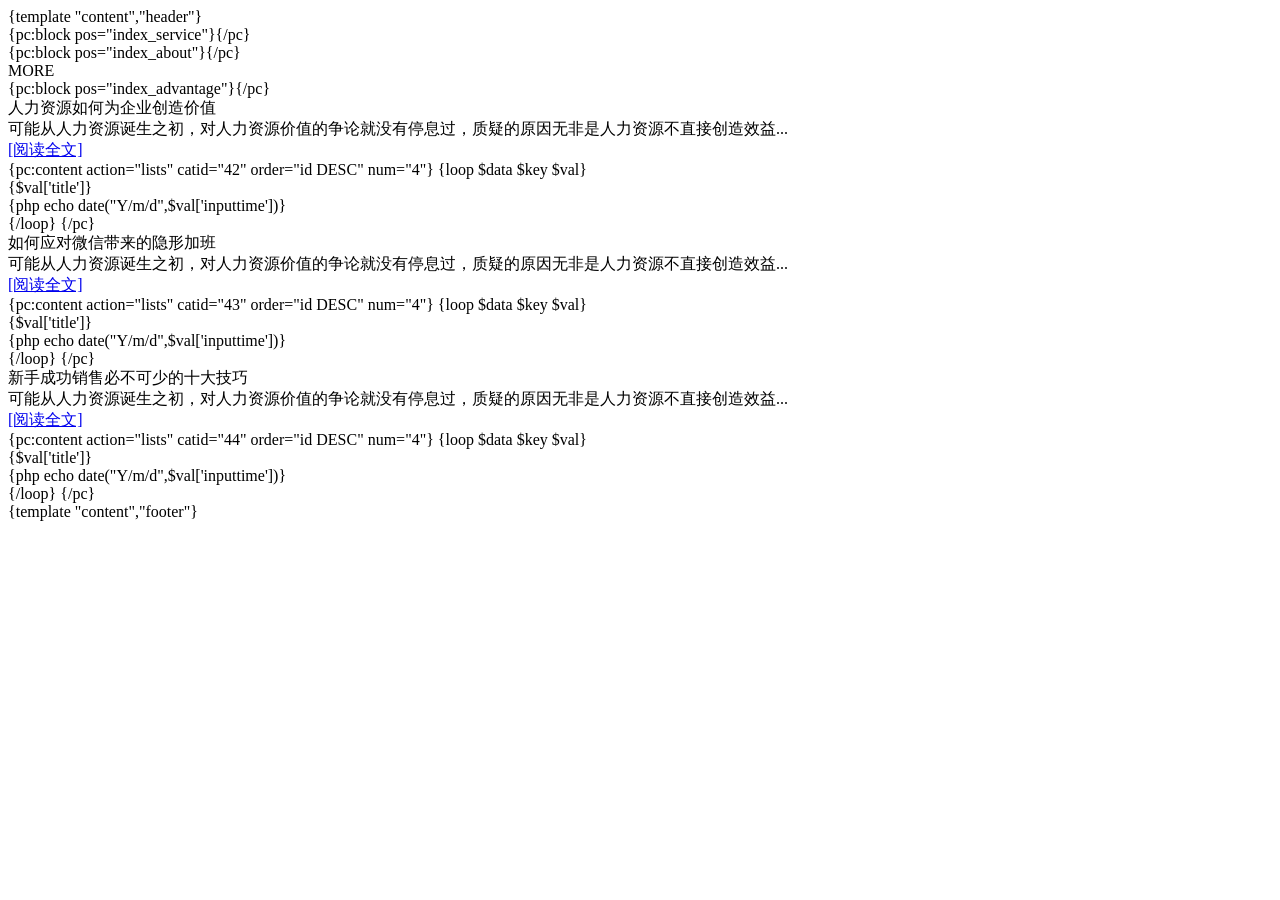
==== phpcms/templates/zms/content/index.html @ dada44fe "模板对接初版" ====
{template "content","header"}
<!DOCTYPE html>
<html lang="en">
  <!-- <script src="{JS_PATH}zms/jquery2.js"></script> -->
  <script src="{JS_PATH}zms/swiper.min.js"></script>
  <link rel="stylesheet" href="{CSS_PATH}zms/index.css" />
  <link rel="stylesheet" href="{CSS_PATH}zms/swiper.min.css" />
  <link rel="stylesheet" href="{CSS_PATH}zms/animate.min.css" />
  <script src="{JS_PATH}zms/wow.js"></script>
  <body>
    <div id="header"></div>
    <div id="swiper">
      <div class="swiper-container">
        <div class="swiper-wrapper">
          <div class="swiper-slide">
            <img src="{IMG_PATH}zms/indexswiper/swiperimg1.png" alt="" srcset="" />
          </div>
          <div class="swiper-slide">
            <img src="{IMG_PATH}zms/indexswiper/swiperimg2.png" alt="" srcset="" />
          </div>
        </div>
        <div class="swiper-pagination"></div>
      </div>
    </div>
    <div id="project">
      <div class="title wow fadeInUp" data-wow-delay="0.2s">
        <img src="{IMG_PATH}zms/pic_xiangmu.png" alt="" />
      </div>
      <div class="box wow fadeInLeft" data-wow-delay="0.3s">
        <!-- 服务项目 -->
        {pc:block pos="index_service"}{/pc}
      </div>
    </div>
    <div id="about">
      <div class="title wow fadeInUp">
        <img src="{IMG_PATH}zms/pic_guanyu.png" alt="" />
      </div>
      <div class="box wow fadeInRight">
        <!-- 关于沃德 -->
        {pc:block pos="index_about"}{/pc}
        
      </div>
      <div class="more">MORE</div>
    </div>

    <div id="advantages">
      <div class="title wow fadeInLeft">
        <img src="{IMG_PATH}zms/pic_youshi.png" alt="" />
      </div>
      <div class="box">
        <!-- 沃德优势 -->
        {pc:block pos="index_advantage"}{/pc}
      </div>
    </div>

    <div id="liucheng">
      <div class="title wow fadeInRight">
        <img src="{IMG_PATH}zms/pic_liucheng.png" alt="" />
      </div>
      <div class="box wow fadeInUp" data-wow-delay="0.2s">
        <img src="{IMG_PATH}zms/pic_liuchengtu.png" alt="" />
      </div>
    </div>

    <div id="news">
      <div class="title wow fadeInLeft">
        <img src="{IMG_PATH}zms/pic_xinwen.png" alt="" />
      </div>
      <div class="box">
        <div class="item wow fadeInLeft">
          <img src="{IMG_PATH}zms/pic_shebao.png" alt="" />
          <div class="item-title">人力资源如何为企业创造价值</div>
          <div class="item-content">
            可能从人力资源诞生之初，对人力资源价值的争论就没有停息过，质疑的原因无非是人力资源不直接创造效益...
          </div>
          <a class="href" href="/">[阅读全文]</a>
          <div class="item-list">
            <!-- 社保知识 -->
            {pc:content action="lists" catid="42" order="id DESC" num="4"}
              {loop $data $key $val}
              <div class="li">
                <div class="icon">
                  <img src="{IMG_PATH}zms/icon_sanjiao.png" alt="" />
                </div>
                <div class="name">{$val['title']}</div>
                <div class="time">{php echo date("Y/m/d",$val['inputtime'])}</div>
              </div>
              {/loop}
            {/pc}

            
            
          </div>
        </div>
        <div class="item wow fadeInUp">
          <img src="{IMG_PATH}zms/pic_caishui.png" alt="" />
          <div class="item-title">如何应对微信带来的隐形加班</div>
          <div class="item-content">
            可能从人力资源诞生之初，对人力资源价值的争论就没有停息过，质疑的原因无非是人力资源不直接创造效益...
          </div>
          <a class="href" href="/">[阅读全文]</a>
          <div class="item-list">
            <!-- 财税知识 -->
            {pc:content action="lists" catid="43" order="id DESC" num="4"}
              {loop $data $key $val}
              <div class="li">
                <div class="icon">
                  <img src="{IMG_PATH}zms/icon_sanjiao.png" alt="" />
                </div>
                <div class="name">{$val['title']}</div>
                <div class="time">{php echo date("Y/m/d",$val['inputtime'])}</div>
              </div>
              {/loop}
            {/pc}
          </div>
        </div>
        <div class="item wow fadeInRight">
          <img src="{IMG_PATH}zms/pic_xiaoshou.png" alt="" />
          <div class="item-title">新手成功销售必不可少的十大技巧</div>
          <div class="item-content">
            可能从人力资源诞生之初，对人力资源价值的争论就没有停息过，质疑的原因无非是人力资源不直接创造效益...
          </div>
          <a class="href" href="/">[阅读全文]</a>
          <div class="item-list">
            <!-- 销售知识 -->
            {pc:content action="lists" catid="44" order="id DESC" num="4"}
              {loop $data $key $val}
              <div class="li">
                <div class="icon">
                  <img src="{IMG_PATH}zms/icon_sanjiao.png" alt="" />
                </div>
                <div class="name">{$val['title']}</div>
                <div class="time">{php echo date("Y/m/d",$val['inputtime'])}</div>
              </div>
              {/loop}
            {/pc}
          </div>
        </div>
      </div>

      <div id="partner">
        <div class="title wow fadeInUp">
          <img src="{IMG_PATH}zms/pic_hezuo.png" alt="" />
        </div>
        <img
          class="partner-bg wow fadeInRight"
          src="{IMG_PATH}zms/pic_hezuobg.png"
          alt=""
        />
      </div>
    </div>
  </body>
  <script>
    var wow = new WOW({
      boxClass: "wow",
      animateClass: "animated",
      offset: 0,
      mobile: true,
      live: true,
    });
    wow.init();
    var mySwiper = new Swiper(".swiper-container", {
      autoplay: true,
      pagination: {
        el: ".swiper-pagination",
      },
    });
  </script>
</html>

{template "content","footer"}
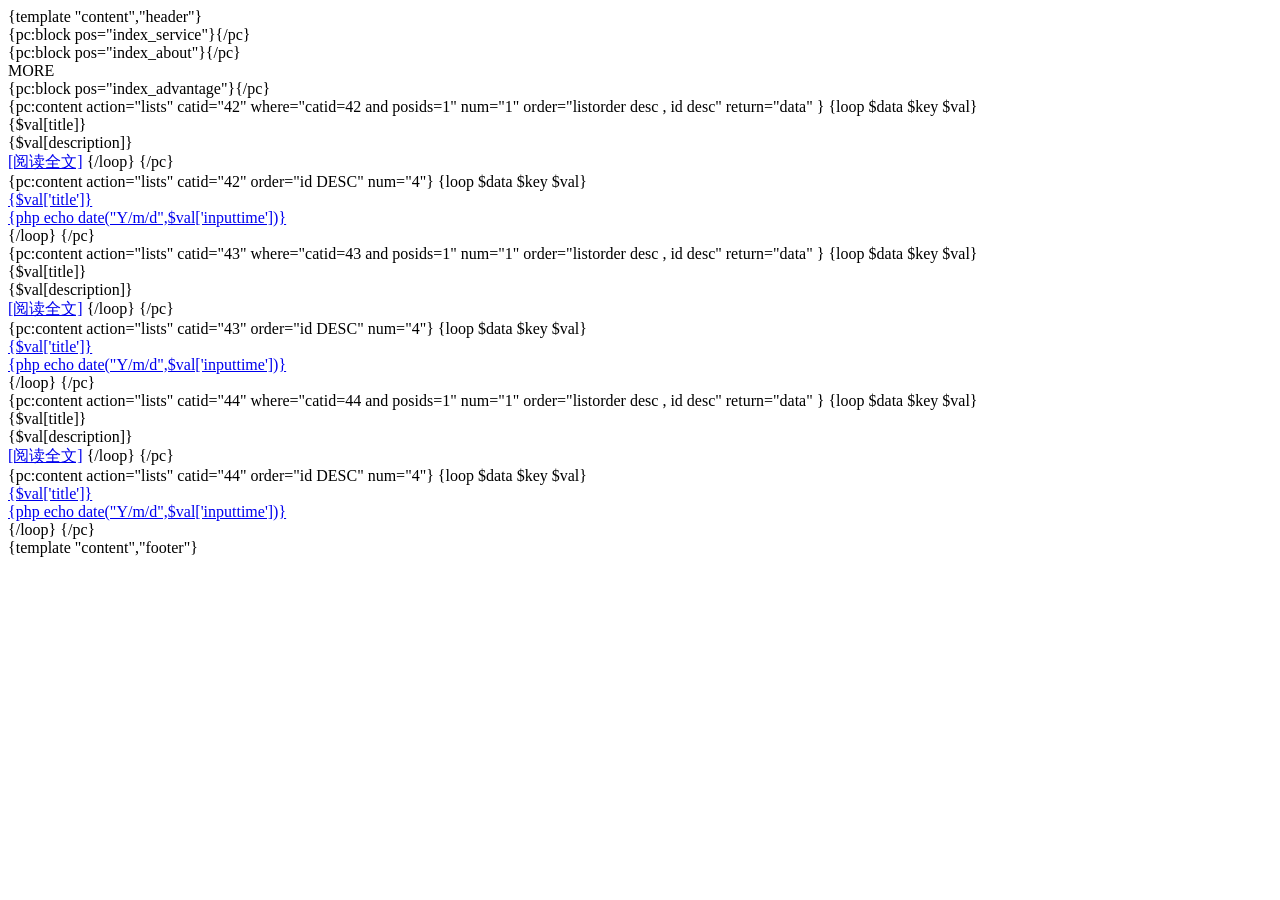
==== commit 349a51d9: "自测版本" ====
--- a/phpcms/templates/zms/content/index.html
+++ b/phpcms/templates/zms/content/index.html
@@ -1,171 +1,200 @@
 {template "content","header"}
 <!DOCTYPE html>
 <html lang="en">
-  <!-- <script src="{JS_PATH}zms/jquery2.js"></script> -->
-  <script src="{JS_PATH}zms/swiper.min.js"></script>
-  <link rel="stylesheet" href="{CSS_PATH}zms/index.css" />
-  <link rel="stylesheet" href="{CSS_PATH}zms/swiper.min.css" />
-  <link rel="stylesheet" href="{CSS_PATH}zms/animate.min.css" />
-  <script src="{JS_PATH}zms/wow.js"></script>
-  <body>
-    <div id="header"></div>
-    <div id="swiper">
-      <div class="swiper-container">
-        <div class="swiper-wrapper">
-          <div class="swiper-slide">
-            <img src="{IMG_PATH}zms/indexswiper/swiperimg1.png" alt="" srcset="" />
-          </div>
-          <div class="swiper-slide">
-            <img src="{IMG_PATH}zms/indexswiper/swiperimg2.png" alt="" srcset="" />
-          </div>
-        </div>
-        <div class="swiper-pagination"></div>
-      </div>
-    </div>
-    <div id="project">
-      <div class="title wow fadeInUp" data-wow-delay="0.2s">
-        <img src="{IMG_PATH}zms/pic_xiangmu.png" alt="" />
-      </div>
-      <div class="box wow fadeInLeft" data-wow-delay="0.3s">
-        <!-- 服务项目 -->
-        {pc:block pos="index_service"}{/pc}
-      </div>
-    </div>
-    <div id="about">
+<!-- <script src="{JS_PATH}zms/jquery2.js"></script> -->
+<script src="{JS_PATH}zms/swiper.min.js"></script>
+<link rel="stylesheet" href="{CSS_PATH}zms/index.css" />
+<link rel="stylesheet" href="{CSS_PATH}zms/swiper.min.css" />
+<link rel="stylesheet" href="{CSS_PATH}zms/animate.min.css" />
+<script src="{JS_PATH}zms/wow.js"></script>
+<style>
+  .swiper-pagination-bullet {
+    border-radius: 0px;
+    width: 60px;
+    height: 10px;
+  }
+
+  .swiper-pagination-bullet-active {
+    background: #bc5844;
+  }
+</style>
+
+<body>
+  <div id="header"></div>
+  <div id="swiper">
+    <div class="swiper-container">
+      <div class="swiper-wrapper">
+        <div class="swiper-slide">
+          <img src="{IMG_PATH}zms/indexswiper/banner1.png" alt="" srcset="" />
+        </div>
+        <div class="swiper-slide">
+          <img src="{IMG_PATH}zms/indexswiper/banner2.png" alt="" srcset="" />
+        </div>
+        <div class="swiper-slide">
+          <img src="{IMG_PATH}zms/indexswiper/banner3.png" alt="" srcset="" />
+        </div>
+      </div>
+      <div class="swiper-pagination"></div>
+    </div>
+  </div>
+  <div id="project">
+    <div class="title wow fadeInUp" data-wow-delay="0.2s">
+      <img src="{IMG_PATH}zms/pic_xiangmu.png" alt="" />
+    </div>
+    <div class="box wow fadeInLeft" data-wow-delay="0.3s">
+      <!-- 服务项目 -->
+      {pc:block pos="index_service"}{/pc}
+    </div>
+  </div>
+  <div id="about">
+    <div class="title wow fadeInUp">
+      <img src="{IMG_PATH}zms/pic_guanyu.png" alt="" />
+    </div>
+    <div class="box wow fadeInRight">
+      <!-- 关于沃德 -->
+      {pc:block pos="index_about"}{/pc}
+
+    </div>
+    <div class="more">MORE</div>
+  </div>
+
+  <div id="advantages">
+    <div class="title wow fadeInLeft">
+      <img src="{IMG_PATH}zms/pic_youshi.png" alt="" />
+    </div>
+    <div class="box">
+      <!-- 沃德优势 -->
+      {pc:block pos="index_advantage"}{/pc}
+    </div>
+  </div>
+
+  <div id="liucheng">
+    <div class="title wow fadeInRight">
+      <img src="{IMG_PATH}zms/pic_liucheng.png" alt="" />
+    </div>
+    <div class="box wow fadeInUp" data-wow-delay="0.2s">
+      <img src="{IMG_PATH}zms/pic_liuchengtu.png" alt="" />
+    </div>
+  </div>
+
+  <div id="news">
+    <div class="title wow fadeInLeft">
+      <img src="{IMG_PATH}zms/pic_xinwen.png" alt="" />
+    </div>
+    <div class="box">
+      <div class="item wow fadeInLeft">
+        {pc:content action="lists" catid="42" where="catid=42 and posids=1" num="1" order="listorder desc , id desc"
+        return="data" }
+        {loop $data $key $val}
+        <img src="{$val[thumb]}" alt="" />
+        <div class="item-title">{$val[title]}</div>
+        <div class="item-content">
+          {$val[description]}
+        </div>
+        <a class="href" href="/index.php?m=content&c=index&a=show&catid={$val[catid]}&id={$val[id]}">[阅读全文]</a>
+        {/loop}
+        {/pc}
+        <div class="item-list">
+          <!-- 社保知识 -->
+          {pc:content action="lists" catid="42" order="id DESC" num="4"}
+          {loop $data $key $val}
+          <a href="/index.php?m=content&c=index&a=show&catid={$val[catid]}&id={$val[id]}">
+            <div class="li">
+              <div class="icon">
+                <img src="{IMG_PATH}zms/icon_sanjiao.png" alt="" />
+              </div>
+              <div class="name">{$val['title']}</div>
+              <div class="time">{php echo date("Y/m/d",$val['inputtime'])}</div>
+            </div>
+          </a>
+          {/loop}
+          {/pc}
+        </div>
+      </div>
+      <div class="item wow fadeInUp">
+        {pc:content action="lists" catid="43" where="catid=43 and posids=1" num="1" order="listorder desc , id desc"
+        return="data" }
+        {loop $data $key $val}
+        <img src="{$val[thumb]}" alt="" />
+        <div class="item-title">{$val[title]}</div>
+        <div class="item-content">
+          {$val[description]}
+        </div>
+        <a class="href" href="/index.php?m=content&c=index&a=show&catid={$val[catid]}&id={$val[id]}">[阅读全文]</a>
+        {/loop}
+        {/pc}
+        <div class="item-list">
+          <!-- 财税知识 -->
+          {pc:content action="lists" catid="43" order="id DESC" num="4"}
+          {loop $data $key $val}
+          <a href="/index.php?m=content&c=index&a=show&catid={$val[catid]}&id={$val[id]}">
+            <div class="li">
+              <div class="icon">
+                <img src="{IMG_PATH}zms/icon_sanjiao.png" alt="" />
+              </div>
+              <div class="name">{$val['title']}</div>
+              <div class="time">{php echo date("Y/m/d",$val['inputtime'])}</div>
+            </div>
+          </a>
+          {/loop}
+          {/pc}
+        </div>
+      </div>
+      <div class="item wow fadeInRight">
+        {pc:content action="lists" catid="44" where="catid=44 and posids=1" num="1" order="listorder desc , id desc"
+        return="data" }
+        {loop $data $key $val}
+        <img src="{$val[thumb]}" alt="" />
+        <div class="item-title">{$val[title]}</div>
+        <div class="item-content">
+          {$val[description]}
+        </div>
+        <a class="href" href="/index.php?m=content&c=index&a=show&catid={$val[catid]}&id={$val[id]}">[阅读全文]</a>
+        {/loop}
+        {/pc}
+        <div class="item-list">
+          <!-- 销售知识 -->
+          {pc:content action="lists" catid="44" order="id DESC" num="4"}
+          {loop $data $key $val}
+          <a href="/index.php?m=content&c=index&a=show&catid={$val[catid]}&id={$val[id]}">
+            <div class="li">
+              <div class="icon">
+                <img src="{IMG_PATH}zms/icon_sanjiao.png" alt="" />
+              </div>
+              <div class="name">{$val['title']}</div>
+              <div class="time">{php echo date("Y/m/d",$val['inputtime'])}</div>
+            </div>
+          </a>
+          {/loop}
+          {/pc}
+        </div>
+      </div>
+    </div>
+
+    <div id="partner">
       <div class="title wow fadeInUp">
-        <img src="{IMG_PATH}zms/pic_guanyu.png" alt="" />
-      </div>
-      <div class="box wow fadeInRight">
-        <!-- 关于沃德 -->
-        {pc:block pos="index_about"}{/pc}
-        
-      </div>
-      <div class="more">MORE</div>
-    </div>
-
-    <div id="advantages">
-      <div class="title wow fadeInLeft">
-        <img src="{IMG_PATH}zms/pic_youshi.png" alt="" />
-      </div>
-      <div class="box">
-        <!-- 沃德优势 -->
-        {pc:block pos="index_advantage"}{/pc}
-      </div>
-    </div>
-
-    <div id="liucheng">
-      <div class="title wow fadeInRight">
-        <img src="{IMG_PATH}zms/pic_liucheng.png" alt="" />
-      </div>
-      <div class="box wow fadeInUp" data-wow-delay="0.2s">
-        <img src="{IMG_PATH}zms/pic_liuchengtu.png" alt="" />
-      </div>
-    </div>
-
-    <div id="news">
-      <div class="title wow fadeInLeft">
-        <img src="{IMG_PATH}zms/pic_xinwen.png" alt="" />
-      </div>
-      <div class="box">
-        <div class="item wow fadeInLeft">
-          <img src="{IMG_PATH}zms/pic_shebao.png" alt="" />
-          <div class="item-title">人力资源如何为企业创造价值</div>
-          <div class="item-content">
-            可能从人力资源诞生之初，对人力资源价值的争论就没有停息过，质疑的原因无非是人力资源不直接创造效益...
-          </div>
-          <a class="href" href="/">[阅读全文]</a>
-          <div class="item-list">
-            <!-- 社保知识 -->
-            {pc:content action="lists" catid="42" order="id DESC" num="4"}
-              {loop $data $key $val}
-              <div class="li">
-                <div class="icon">
-                  <img src="{IMG_PATH}zms/icon_sanjiao.png" alt="" />
-                </div>
-                <div class="name">{$val['title']}</div>
-                <div class="time">{php echo date("Y/m/d",$val['inputtime'])}</div>
-              </div>
-              {/loop}
-            {/pc}
-
-            
-            
-          </div>
-        </div>
-        <div class="item wow fadeInUp">
-          <img src="{IMG_PATH}zms/pic_caishui.png" alt="" />
-          <div class="item-title">如何应对微信带来的隐形加班</div>
-          <div class="item-content">
-            可能从人力资源诞生之初，对人力资源价值的争论就没有停息过，质疑的原因无非是人力资源不直接创造效益...
-          </div>
-          <a class="href" href="/">[阅读全文]</a>
-          <div class="item-list">
-            <!-- 财税知识 -->
-            {pc:content action="lists" catid="43" order="id DESC" num="4"}
-              {loop $data $key $val}
-              <div class="li">
-                <div class="icon">
-                  <img src="{IMG_PATH}zms/icon_sanjiao.png" alt="" />
-                </div>
-                <div class="name">{$val['title']}</div>
-                <div class="time">{php echo date("Y/m/d",$val['inputtime'])}</div>
-              </div>
-              {/loop}
-            {/pc}
-          </div>
-        </div>
-        <div class="item wow fadeInRight">
-          <img src="{IMG_PATH}zms/pic_xiaoshou.png" alt="" />
-          <div class="item-title">新手成功销售必不可少的十大技巧</div>
-          <div class="item-content">
-            可能从人力资源诞生之初，对人力资源价值的争论就没有停息过，质疑的原因无非是人力资源不直接创造效益...
-          </div>
-          <a class="href" href="/">[阅读全文]</a>
-          <div class="item-list">
-            <!-- 销售知识 -->
-            {pc:content action="lists" catid="44" order="id DESC" num="4"}
-              {loop $data $key $val}
-              <div class="li">
-                <div class="icon">
-                  <img src="{IMG_PATH}zms/icon_sanjiao.png" alt="" />
-                </div>
-                <div class="name">{$val['title']}</div>
-                <div class="time">{php echo date("Y/m/d",$val['inputtime'])}</div>
-              </div>
-              {/loop}
-            {/pc}
-          </div>
-        </div>
-      </div>
-
-      <div id="partner">
-        <div class="title wow fadeInUp">
-          <img src="{IMG_PATH}zms/pic_hezuo.png" alt="" />
-        </div>
-        <img
-          class="partner-bg wow fadeInRight"
-          src="{IMG_PATH}zms/pic_hezuobg.png"
-          alt=""
-        />
-      </div>
-    </div>
-  </body>
-  <script>
-    var wow = new WOW({
-      boxClass: "wow",
-      animateClass: "animated",
-      offset: 0,
-      mobile: true,
-      live: true,
-    });
-    wow.init();
-    var mySwiper = new Swiper(".swiper-container", {
-      autoplay: true,
-      pagination: {
-        el: ".swiper-pagination",
-      },
-    });
-  </script>
-</html>
-
-{template "content","footer"}
+        <img src="{IMG_PATH}zms/pic_hezuo.png" alt="" />
+      </div>
+      <img class="partner-bg wow fadeInRight" src="{IMG_PATH}zms/pic_hezuobg.png" alt="" />
+    </div>
+  </div>
+  {template "content","footer"}
+</body>
+<script>
+  var wow = new WOW({
+    boxClass: "wow",
+    animateClass: "animated",
+    offset: 0,
+    mobile: true,
+    live: true,
+  });
+  wow.init();
+  var mySwiper = new Swiper(".swiper-container", {
+    autoplay: true,
+    pagination: {
+      el: ".swiper-pagination",
+    },
+  });
+</script>
+
+</html>
